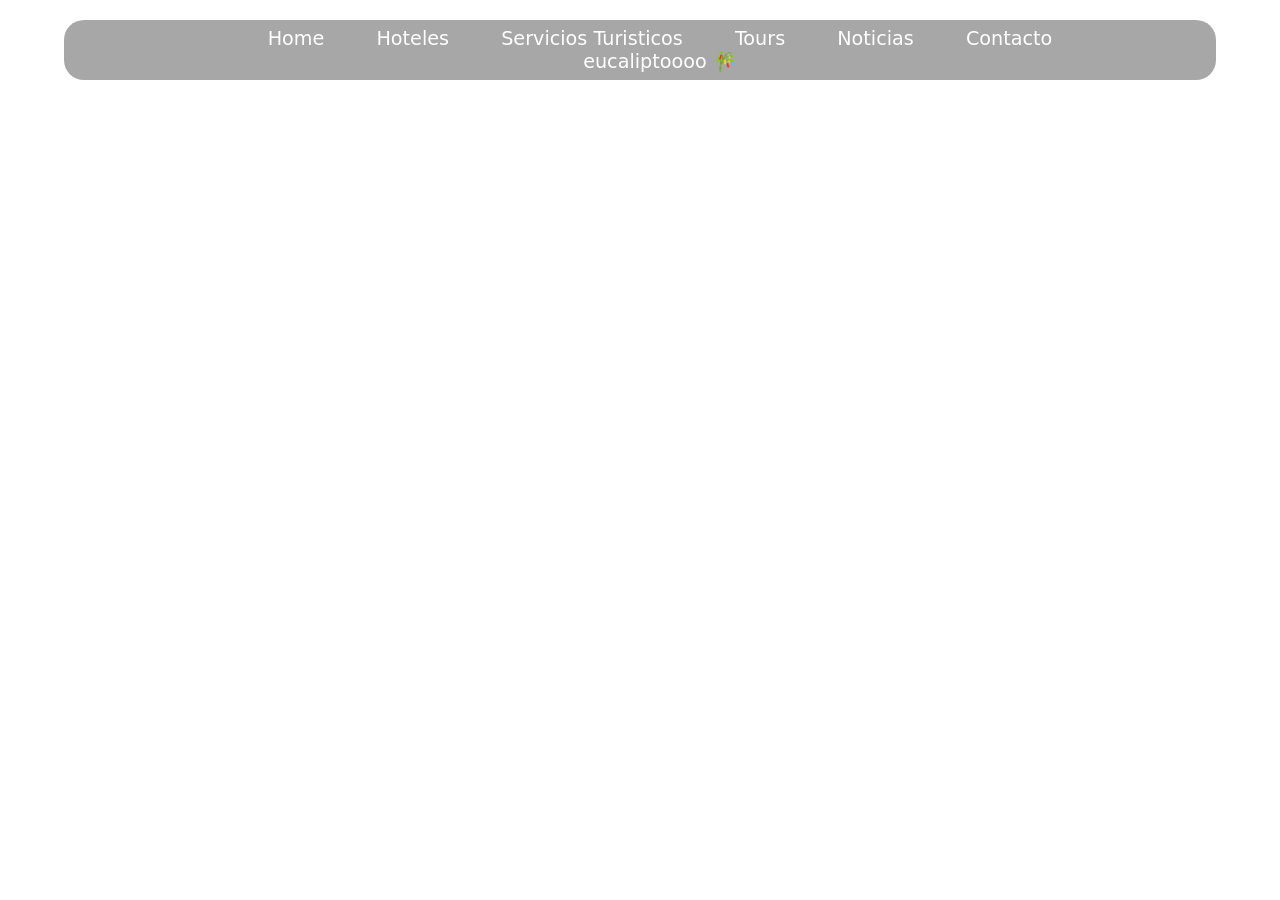
==== index.html @ eb4a388b "first commit" ====
<!DOCTYPE html>
<html lang="en">

<head>
	<meta charset="UTF-8">
	<meta name="viewport" content="width=device-width, initial-scale=1.0">
	<link rel="preconnect" href="https://fonts.googleapis.com">
	<link rel="preconnect" href="https://fonts.gstatic.com" crossorigin>
	<link href="https://fonts.googleapis.com/css2?family=Alatsi&display=swap" rel="stylesheet">
	<title>CostaMichoacan</title>
	<link rel="stylesheet" href="index.css">
	<link rel="script" href="script.js">
</head>

<body>
	<main>
		<section id="Titulo">

			<nav>
				<div class="container">
					<div class="des-menu">&#9776</div>
					<ul id="menu">
						<li><a href="#">Home</a></li>
						<li><a href="hoteles.html">Hoteles</a></li>
						<li><a href="#">Servicios Turisticos</a></li>
						<li><a href="#">Tours</a></li>
						<li><a href="#">Noticias</a></li>
						<li><a href="#">Contacto</a></li>
						<li><a href="https://www.youtube.com/watch?v=sJ_CGkYJjFk" target="_blank">eucaliptoooo 🎋</a>
						</li>
					</ul>
				</div>
			</nav>
			<div class="container">

				<h1 id="titulo">Costa Michoacán</h1>

				<p id="texto1">visita y conoce las mejores playas de la costa michoacana</p>
			</div>


		</section>
	</main>
</body>

</html>
---- index.css ----
* {
	box-sizing: border-box;
}

h1 {
	font-size: 4em;
}

body {
	font-family: system-ui, -apple-system, BlinkMacSystemFont, 'Segoe UI', Roboto, Oxygen, Ubuntu, Cantarell, 'Open Sans', 'Helvetica Neue', sans-serif;
	margin: 0;
}

p {
	font-size: 1.5em;
}

#link1 {
	font-size: 1.5em;
}

.container {

	max-width: 1000px;
	margin: auto;
}

.des-menu {
	display: none;
	font-size: 1.5em;
	color: white;
	cursor: pointer;
}

nav {
	border-radius: 20px;
	background-color: rgba(0, 0, 0, 0.345);
	width: 90%;
	margin-top: 20px;
	margin-left: auto;
	margin-right: auto;
}

nav li {
	list-style: none;
	display: inline;
	margin: 23px;
	justify-content: space-between;
}

#Titulo nav .container {
	font-size: 1.2em;
	height: 60px;
	display: flex;
	flex-direction: row;
	justify-content: center;
	align-items: center;
	text-align: center;
}

#Titulo nav .container a {
	color: white;
	margin-top: 0;
	margin-bottom: 0;
	text-decoration: none;
	margin: none;
}

#Titulo {
	height: 100vh;
	align-content: center;
	text-align: center;
	flex-direction: column;
	display: flex;
	color: white;
	background-image: linear-gradient(0deg,
			rgba(0, 0, 0, 0.33)), url(img/fondo_web.jpg);
	background-repeat: no-repeat;
	background-position: center center;
}

#Titulo #texto1 {
	padding: 0px 20px;
	margin: auto;
}

#Titulo h1 {
	margin: 0;
}

#Playas {
	display: flex;
	flex-direction: row;
	justify-content: space-evenly;
	text-align: center;
	height: 200vh;
	align-items: baseline;
	background-image: linear-gradient(0deg, rgba(0, 0, 0, 0.33)), url(img/jonathan-borba-TlrVTwdg7LA-unsplash.jpg);

}

#Playas .container {
	justify-content: center;
	align-items: center;
	text-align: center;
	align-content: center;
	background-position: center center;
	flex-direction: column;
	background-color: wheat;
	border-radius: 20px;
	min-width: 550px;
	max-width: 1400px;
	text-align: justify;
	margin: 50px;
}

#Playas p {
	margin: 0;
	padding: 20px 5px;
	padding-left: 20px;
	color: white;
	justify-content: justify;
	margin: 10px;
}

#Playas .texto {
	margin: 10px
}

#Playas .img-cont {
	background-image: url("img/ElFaro.jpg");
	margin: auto;
	background-size: cover;
	background-position: center center;
	background-repeat: no-repeat;
	height: 400px;
	width: 350px;
}

#Playas button {
	background-color: rgba(255, 255, 255, 0.653);
	border-radius: 10px;
	border-width: 0;
	height: 60px;
	width: 120px;
	font-size: 1em;
	margin: 20px;
	margin-left: auto;
	margin-right: auto;
}

#Playas #linkFaro:hover {
	background-color: rgba(209, 179, 82);
}



@media (max-width: 720px) {
	#Titulo nav .container {
		max-width: 1000px;
		font-size: 1.5em;
		height: 80px;
	}

	nav {
		margin: 20px;
		justify-self: left;
		width: 70px;
		height: 70px;
		border-radius: 50%;
	}

	.des-menu {
		display: block;
	}

	#menu {
		display: none;
		flex-direction: column;
		position: absolute;
		left: 0;
		width: 100%;
		padding: 10px 0;
		text-align: center;
	}

	/* Menú activo */
	#menu:hover {
		display: flex;
	}

	#Titulo h1 {
		font-size: 4em;
		font-family: "Alatsi", sans-serif;
		font-weight: 400;
		font-style: normal;

	}

	#Playas {
		flex-direction: column;
		justify-content: space-evenly;
	}

	#Titulo #texto1 {
		font-size: 2em;
		margin: auto;
	}

	#Playas .container {
		min-width: 80%;
		margin: 10px;
	}

	#Playas #textP1 {
		width: 50%;
		text-align: left;
		width: auto;
		margin-top: 20px;
		margin-left: 5%;
		margin-right: 5%;
		font-size: 1.8em;
		padding-bottom: 10%;
	}

	#Playas #linkFaro {
		margin-top: 20px;
		font-size: 1.5em;
	}

	#Playas .img-cont {
		height: 400px;
		width: 250px;
		margin: auto;
	}
}
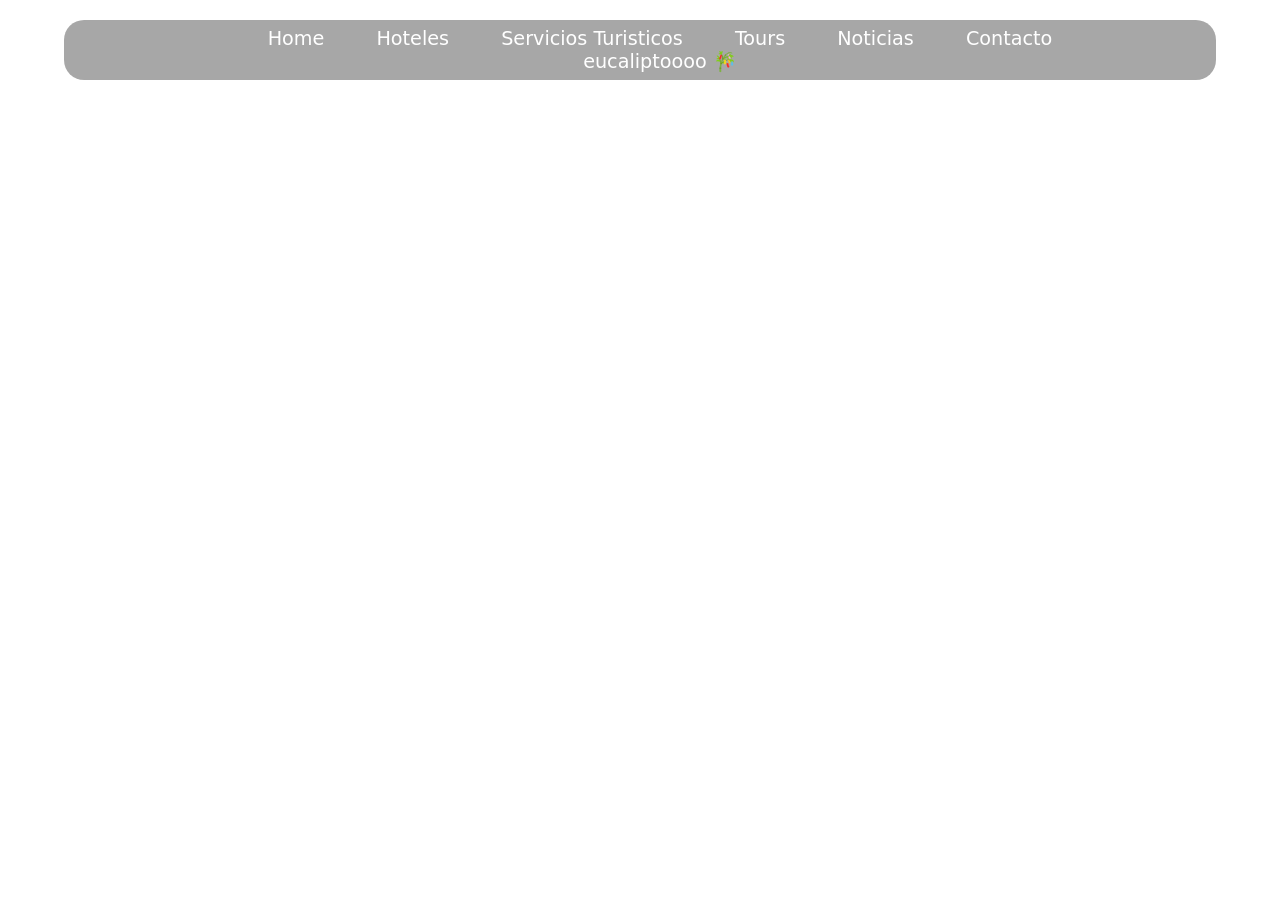
==== commit 12bcdebc: "En esta prueba se agrego una nueva pagina llamada serviciosTuristicos.html y se hicieron algunos aju" ====
--- a/index.html
+++ b/index.html
@@ -22,7 +22,7 @@
 					<ul id="menu">
 						<li><a href="#">Home</a></li>
 						<li><a href="hoteles.html">Hoteles</a></li>
-						<li><a href="#">Servicios Turisticos</a></li>
+						<li><a href="serviciosTuristicos.html">Servicios Turisticos</a></li>
 						<li><a href="#">Tours</a></li>
 						<li><a href="#">Noticias</a></li>
 						<li><a href="#">Contacto</a></li>
--- a/index.css
+++ b/index.css
@@ -39,6 +39,11 @@
 	margin-top: 20px;
 	margin-left: auto;
 	margin-right: auto;
+	position: fixed;
+	top: 0;
+	left: 0;
+	right: 0;
+	z-index: 1000;
 }
 
 nav li {
@@ -48,7 +53,7 @@
 	justify-content: space-between;
 }
 
-#Titulo nav .container {
+nav .container {
 	font-size: 1.2em;
 	height: 60px;
 	display: flex;
@@ -58,7 +63,7 @@
 	text-align: center;
 }
 
-#Titulo nav .container a {
+nav .container a {
 	color: white;
 	margin-top: 0;
 	margin-bottom: 0;
@@ -86,6 +91,7 @@
 
 #Titulo h1 {
 	margin: 0;
+	font-size: 100px;
 }
 
 #Playas {
@@ -93,38 +99,74 @@
 	flex-direction: row;
 	justify-content: space-evenly;
 	text-align: center;
-	height: 200vh;
 	align-items: baseline;
 	background-image: linear-gradient(0deg, rgba(0, 0, 0, 0.33)), url(img/jonathan-borba-TlrVTwdg7LA-unsplash.jpg);
-
-}
-
-#Playas .container {
-	justify-content: center;
+	background-repeat: no-repeat;
+}
+
+#Playas .containerP {
 	align-items: center;
 	text-align: center;
 	align-content: center;
 	background-position: center center;
-	flex-direction: column;
-	background-color: wheat;
-	border-radius: 20px;
+	background-color: whitesmoke;
 	min-width: 550px;
 	max-width: 1400px;
-	text-align: justify;
-	margin: 50px;
+	width: 30%;
+	text-align: left;
+	margin: 20px;
+	margin-top: 10%;
 }
 
 #Playas p {
 	margin: 0;
 	padding: 20px 5px;
 	padding-left: 20px;
-	color: white;
+	color: black;
 	justify-content: justify;
+	padding: 5px;
+}
+
+#Playas h2 {
+	font-size: 2em;
 	margin: 10px;
 }
 
-#Playas .texto {
-	margin: 10px
+#Playas .containerP img{
+	height: 25px;
+	width: 25px;
+	margin-right: 10px;
+}
+
+#Playas .containerP a {
+	color: black;
+	font-size: 1.2em;
+	margin-left: 20px;
+	padding-bottom: 20px;
+}
+
+.valoracion {
+    position: relative;
+    overflow: hidden;
+    display: inline-block;
+}
+
+.valoracion input {
+    position: absolute;
+    top: -100px;
+}
+
+
+.valoracion label {
+    float: right;
+    color: #c1b8b8;
+    font-size: 50px; 
+}
+
+.valoracion label:hover,
+.valoracion label:hover ~ label,
+.valoracion input:checked ~ label {
+    color: #ffff00;
 }
 
 #Playas .img-cont {
@@ -135,25 +177,46 @@
 	background-repeat: no-repeat;
 	height: 400px;
 	width: 350px;
-}
-
-#Playas button {
-	background-color: rgba(255, 255, 255, 0.653);
-	border-radius: 10px;
-	border-width: 0;
-	height: 60px;
-	width: 120px;
-	font-size: 1em;
+	margin-top: 20px;
+}
+
+#servicios {
+	display: flex;
+	flex-direction: column;
+	justify-content: space-evenly;
+	text-align: center;
+	align-items: center;
+	background-image: linear-gradient(0deg, rgba(0, 0, 0, 0.33)), url(img/jonathan-borba-TlrVTwdg7LA-unsplash.jpg);
+	height: 100vh;
+}
+
+#servicios h1 {
+	font-size: 5em;
+	margin: 10px;
+	text-align: center;
+	color: white;
+	margin-top: 100px;
+}
+
+#servicios #servicio1, #servicio2, #servicio3 {
+	width: 90%;
+	height: 250px;
+	background-color: rgba(255, 255, 255, 0.33);
+	border-radius: 100px;
 	margin: 20px;
-	margin-left: auto;
-	margin-right: auto;
-}
-
-#Playas #linkFaro:hover {
-	background-color: rgba(209, 179, 82);
-}
-
-
+	align-items: right;
+	display: flex;
+	justify-content: flex-end;
+}
+
+#servicios #img{
+	background-image: url(img/ElFaro.jpg);
+	height: 100%;
+	width: 50%;
+	background-repeat: no-repeat;
+	background-size: cover;
+	border-radius: 100px;
+}
 
 @media (max-width: 720px) {
 	#Titulo nav .container {
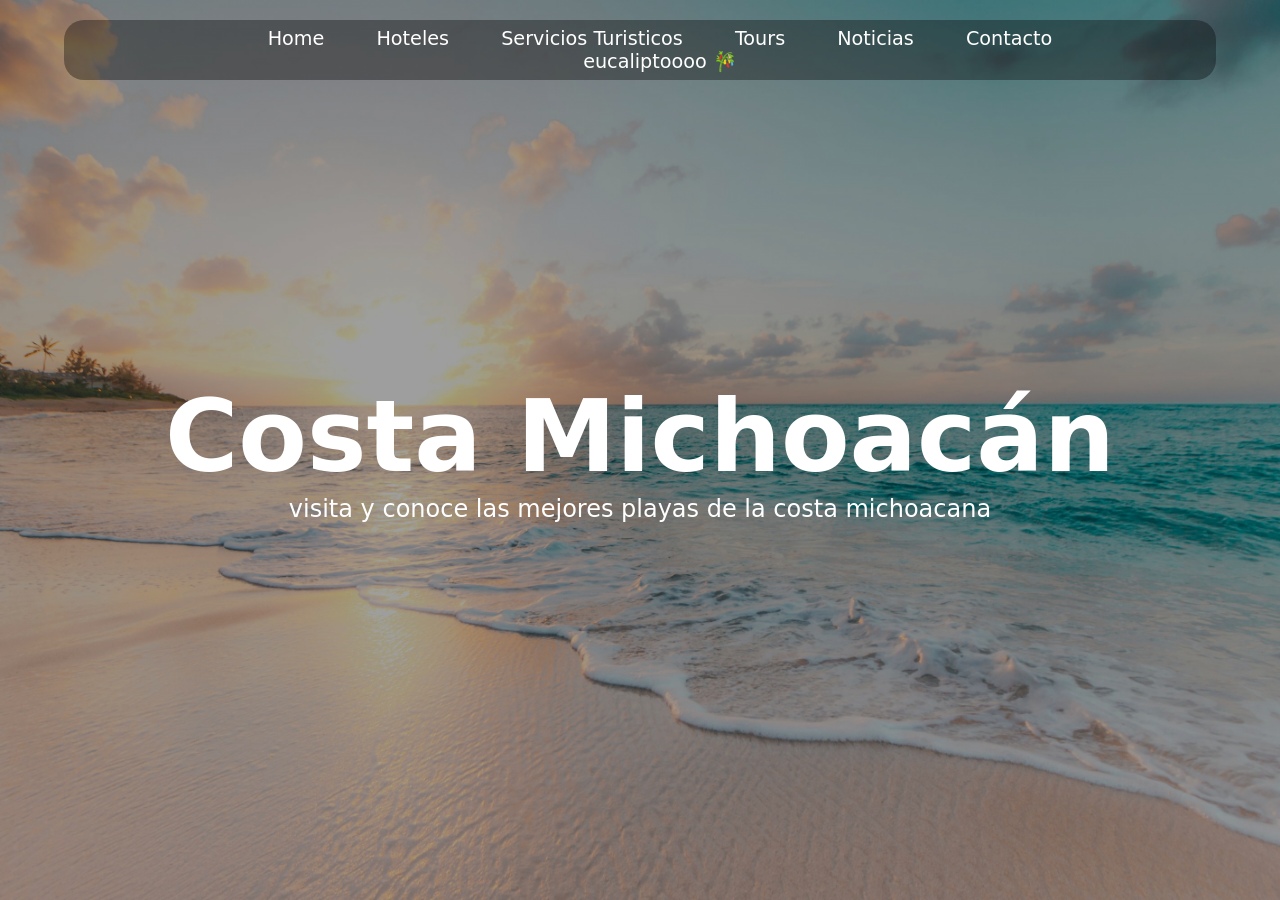
==== commit 59dd130c: "Se agregaron imagenes nuevas al carrusel y se crearon nuevas paginas html para contacto y noticias a" ====
--- a/index.html
+++ b/index.html
@@ -9,7 +9,6 @@
 	<link href="https://fonts.googleapis.com/css2?family=Alatsi&display=swap" rel="stylesheet">
 	<title>CostaMichoacan</title>
 	<link rel="stylesheet" href="index.css">
-	<link rel="script" href="script.js">
 </head>
 
 <body>
@@ -18,14 +17,15 @@
 
 			<nav>
 				<div class="container">
-					<div class="des-menu">&#9776</div>
-					<ul id="menu">
-						<li><a href="#">Home</a></li>
+					<input type="checkbox" id="menu-toggle" style="display: none;">
+					<label for="menu-toggle" class="des-menu">&#9776</label>
+					<ul id="menu" class="menu">
+						<li><a href="index.html">Home</a></li>
 						<li><a href="hoteles.html">Hoteles</a></li>
 						<li><a href="serviciosTuristicos.html">Servicios Turisticos</a></li>
-						<li><a href="#">Tours</a></li>
-						<li><a href="#">Noticias</a></li>
-						<li><a href="#">Contacto</a></li>
+						<li><a href="Tours.html">Tours</a></li>
+						<li><a href="noticias.html">Noticias</a></li>
+						<li><a href="contacto.html">Contacto</a></li>
 						<li><a href="https://www.youtube.com/watch?v=sJ_CGkYJjFk" target="_blank">eucaliptoooo 🎋</a>
 						</li>
 					</ul>
@@ -41,6 +41,11 @@
 
 		</section>
 	</main>
+
+	<!-- Contenedor de carrusel de fondo -->
+	<div id="bg-carousel" aria-hidden="true"></div>
+
+	<script src="js/carousel.js"></script>
 </body>
 
-</html>+</html>
--- a/index.css
+++ b/index.css
@@ -78,10 +78,8 @@
 	flex-direction: column;
 	display: flex;
 	color: white;
-	background-image: linear-gradient(0deg,
-			rgba(0, 0, 0, 0.33)), url(img/fondo_web.jpg);
-	background-repeat: no-repeat;
-	background-position: center center;
+	/* background default removido: ahora usaremos un contenedor absoluto para el carrusel */
+	position: relative; /* necesario para posicionar el carrusel absoluto */
 }
 
 #Titulo #texto1 {
@@ -109,13 +107,14 @@
 	text-align: center;
 	align-content: center;
 	background-position: center center;
-	background-color: whitesmoke;
+	background-color: rgb(227, 220, 220);
 	min-width: 550px;
 	max-width: 1400px;
 	width: 30%;
 	text-align: left;
 	margin: 20px;
 	margin-top: 10%;
+	border-radius: 20px;
 }
 
 #Playas p {
@@ -169,8 +168,8 @@
     color: #ffff00;
 }
 
-#Playas .img-cont {
-	background-image: url("img/ElFaro.jpg");
+#Playas .hacienda {
+	background-image: url("img/hotel_hacienda_trinidad.png");
 	margin: auto;
 	background-size: cover;
 	background-position: center center;
@@ -180,14 +179,47 @@
 	margin-top: 20px;
 }
 
+#Playas .camilaPalace {
+	background-image: url("img/hotel_Camila_Palace.png");
+	margin: auto;
+	background-size: cover;
+	background-position: center center;
+	background-repeat: no-repeat;
+	height: 400px;
+	width: 350px;
+	margin-top: 20px;
+}
+
+#Playas .kalakiAtl {
+	background-image: url("img/hotel_Kalaki_Atl.png");
+	margin: auto;
+	background-size: cover;
+	background-position: center center;
+	background-repeat: no-repeat;
+	height: 400px;
+	width: 350px;
+	margin-top: 20px;
+}
+
+#Playas .lasPeñas {
+	background-image: url("img/hotel_las_penas.png");
+	margin: auto;
+	background-size: cover;
+	background-position: center center;
+	background-repeat: no-repeat;
+	height: 400px;
+	width: 350px;
+	margin-top: 20px;
+}
+
 #servicios {
 	display: flex;
 	flex-direction: column;
-	justify-content: space-evenly;
+	justify-content: space-between;
 	text-align: center;
 	align-items: center;
 	background-image: linear-gradient(0deg, rgba(0, 0, 0, 0.33)), url(img/jonathan-borba-TlrVTwdg7LA-unsplash.jpg);
-	height: 100vh;
+	height: auto;
 }
 
 #servicios h1 {
@@ -200,56 +232,194 @@
 
 #servicios #servicio1, #servicio2, #servicio3 {
 	width: 90%;
-	height: 250px;
+	height: 200px;
 	background-color: rgba(255, 255, 255, 0.33);
 	border-radius: 100px;
 	margin: 20px;
 	align-items: right;
 	display: flex;
-	justify-content: flex-end;
-}
-
-#servicios #img{
-	background-image: url(img/ElFaro.jpg);
+	flex-direction: row;
+	justify-content: space-between;	
+}
+
+#servicios #imgServicio1, #imgServicio2, #imgServicio3 {
 	height: 100%;
 	width: 50%;
 	background-repeat: no-repeat;
 	background-size: cover;
 	border-radius: 100px;
-}
+	background-position-y: -100px;
+}
+
+#servicios #imgServicio1{
+	background-image: url(img/servicios_boda_playa.jpeg);
+}
+#servicios #imgServicio2{
+	background-image: url(img/servicios_spa.jpg);
+}
+
+#servicios #imgServicio3{
+	background-image: url(img/ElFaro.jpg);
+}
+
+#servicios #texto {
+	font-size: 2.5em;
+	color: white;
+	display: grid;
+	place-items: center;
+	width:45%;
+}
+
+#servicios a{
+	color: white;
+	text-decoration: none;
+}
+
+#Bodas {
+	background-image: linear-gradient(0deg, rgba(0, 0, 0, 0.33)), url(img/boda_playa.jpg);
+	background-size: cover;
+	background-position: center center;
+	background-repeat: no-repeat;
+	height: auto;
+	margin-top: 0;
+	display: flex;
+}
+
+#Bodas #texto1{
+	display: grid;
+	place-content: center;
+	color: white;
+	text-align: left;
+	background-color: rgba(0, 0, 0, 0.33);
+	border-radius: 20px;
+	width: 45%;
+	margin-left: 5%;
+	margin-top: 100px;
+}
+
+#Bodas #texto1 p{
+	text-align: justify;
+	margin: 20px;
+	margin-left: 50px;
+	margin-right: 50px;
+	font-size: 2.2em
+}
+
+#Bodas .textos{
+	display: flex;
+	flex-direction: column;
+	justify-content: space-between;
+	width: 45%;
+	margin-left: 5%;
+	margin-right: 5%;
+	margin-top: 100px;
+}
+
+#Bodas #texto2, #texto3, #texto4, #texto5{
+	color: white;
+	text-align: center;
+	font-size: clamp(0.8em, 1.5rem, 1.5em);
+	background-color: rgba(0, 0, 0, 0.33);
+	border-radius: 20px;
+	height: auto;
+}
+
+#Bodas #texto5{
+	margin-bottom: 100px;
+}
+
+#Bodas h2{
+	color: white;
+	text-align: left;
+	height: auto;
+	margin: 0;
+	margin-left: 10px;
+	margin-top: 10px;
+}
+
+#Bodas p{
+	text-align: left;
+	margin-left: 10px;
+	margin: 5px;
+}
+
+#Tours {
+	display: flex;
+	flex-direction: row;
+	justify-content: space-evenly;
+	text-align: center;
+	align-items: baseline;
+	background-image: linear-gradient(0deg, rgba(0, 0, 0, 0.33)), url(img/jonathan-borba-TlrVTwdg7LA-unsplash.jpg);
+	background-repeat: no-repeat;
+}
+
+#Tours .containerP {
+	align-items: center;
+	text-align: center;
+	align-content: center;
+	background-position: center center;
+	background-color: rgb(227, 220, 220);
+	min-width: 550px;
+	max-width: 1400px;
+	width: 30%;
+	text-align: left;
+	margin: 20px;
+	margin-top: 10%;
+	border-radius: 20px;
+}
+
+
+#Tours .Ixtapilla, .albercas, .bucerias {
+	background-repeat: no-repeat;
+	background-position: center center;
+	background-size: cover;
+	overflow: hidden;
+	height: 400px;
+	width: 350px; 
+	margin: auto auto;
+	margin-top: 20px;
+}
+
+#Tours .Ixtapilla img, .albercas img, .bucerias img {
+	width: 100%;
+	height: 100%;
+}
+
+
 
 @media (max-width: 720px) {
-	#Titulo nav .container {
-		max-width: 1000px;
-		font-size: 1.5em;
-		height: 80px;
-	}
 
 	nav {
-		margin: 20px;
-		justify-self: left;
-		width: 70px;
-		height: 70px;
+		margin: 10px;
+		width: 65px;
+		height: 65px;
 		border-radius: 50%;
 	}
-
+	
 	.des-menu {
 		display: block;
+		margin: auto;
 	}
 
 	#menu {
 		display: none;
 		flex-direction: column;
-		position: absolute;
+		position: absolute; 
 		left: 0;
-		width: 100%;
+		top: 70px;
+		width: 150px;
 		padding: 10px 0;
 		text-align: center;
-	}
-
-	/* Menú activo */
-	#menu:hover {
+		background-color: rgba(0, 0, 0, 0.50);
+		border-radius: 20px;
+	}
+
+	#menu-toggle:checked ~ #menu {
 		display: flex;
+	}
+
+	#menu li {
+		margin: 10px 0;
 	}
 
 	#Titulo h1 {
@@ -262,17 +432,23 @@
 
 	#Playas {
 		flex-direction: column;
-		justify-content: space-evenly;
+		height: auto;
+		width: 100%;
 	}
 
 	#Titulo #texto1 {
 		font-size: 2em;
 		margin: auto;
-	}
-
-	#Playas .container {
-		min-width: 80%;
-		margin: 10px;
+		padding: 0 10px;
+
+	}
+
+	#Playas .containerP {
+		min-width: auto;
+		margin: 10px auto;
+		padding: 10px;
+		width: 90%;
+		margin-top: 20px;
 	}
 
 	#Playas #textP1 {
@@ -282,18 +458,179 @@
 		margin-top: 20px;
 		margin-left: 5%;
 		margin-right: 5%;
-		font-size: 1.8em;
+		font-size: 60px;
 		padding-bottom: 10%;
+
 	}
 
 	#Playas #linkFaro {
 		margin-top: 20px;
 		font-size: 1.5em;
-	}
-
-	#Playas .img-cont {
-		height: 400px;
-		width: 250px;
+		margin-left: 5%;
+		margin-bottom: 20px;
+	}
+
+	#Playas .hacienda{
+		width: auto;
+		height: 300px;
 		margin: auto;
-	}
+		margin-top: 10px;
+	}
+
+	#Playas .camilaPalace{
+		width: auto;
+		height: 300px;
+		margin: auto;
+		margin-top: 10px;
+	}
+
+	#Playas .kalakiAtl{
+		width: auto;
+		height: 300px;
+		margin: auto;
+		margin-top: 10px;
+	}
+
+	#Playas .lasPeñas{
+		width: auto;
+		height: 300px;
+		margin: auto;
+		margin-top: 10px;
+	}
+
+	#servicios h1 {
+		font-size: 3em;
+		margin-top: 50px;
+	}
+
+	#imgServicio1, #imgServicio2, #imgServicio3 {
+		display: none;
+	}
+
+	#servicios #texto {
+		font-size: 1.5em;
+		width: 100%;
+	}
+
+	#Bodas {
+		flex-direction: column;
+		height: auto;
+	}
+
+	#Bodas #texto1{
+		width: 90%;
+		margin-left: auto;
+		margin-right: auto;
+		margin-top: 50px;
+		font-size: 0.5em;
+	}
+
+	#Bodas .textos{
+		width: 90%;
+		margin-top: 50px;
+		font-size: 0.5em;
+	}
+
+	#Bodas #texto2, #texto3, #texto4, #texto5{
+		margin-bottom: 20px;
+	}
+}
+
+.service-text span {
+	display: inline-block;
+	transition: transform 220ms cubic-bezier(.2,.9,.2,1), color 220ms;
+	will-change: transform;
+	cursor: default;
+}
+.service-text span.grow {
+	transform: scale(1.35);
+	color: #ffeb3b;
+}
+.service-text {
+	cursor: pointer;
+	-webkit-user-select: none;
+	user-select: none;
+}
+
+#bg-carousel {
+	position: absolute;
+	inset: 0;
+	z-index: -1; 
+	overflow: hidden;
+}
+
+#bg-carousel .slide {
+	position: absolute;
+	inset: 0;
+	background-size: cover;
+	background-position: center center;
+	background-repeat: no-repeat;
+	opacity: 0;
+	transition: opacity 1s ease-in-out;
+}
+
+#bg-carousel .slide.show {
+	opacity: 1;
+}
+
+#bg-carousel::after {
+	content: '';
+	position: absolute;
+	inset: 0;
+	background: linear-gradient(0deg, rgba(0,0,0,0.33), rgba(0,0,0,0.33));
+	pointer-events: none;
+}
+
+.news-list {
+	width: 100%;
+}
+.news-strip {
+	display: block;
+	width: 90%;
+	background: rgba(255,255,255,0.06);
+	color: white;
+	padding: 24px 40px;
+	box-sizing: border-box;
+	border-top: 1px solid rgba(255,255,255,0.06);
+	border-bottom: 1px solid rgba(0,0,0,0.12);
+	transition: transform 220ms ease, background 220ms;
+}
+
+#noticias {
+	background-image: linear-gradient(0deg, rgba(0, 0, 0, 0.33)), url(img/jonathan-borba-TlrVTwdg7LA-unsplash.jpg);
+	background-size: cover;
+	background-position: center center;
+	background-repeat: no-repeat;
+	color: white;
+	margin:none;
+	height: 150vh;
+}
+
+#noticias h1 {
+	text-align: center;
+	margin-top: 0	;
+	padding-top: 40px;
+}
+
+.news-strip{
+	margin-bottom: 50px;
+}
+.news-strip h3 {
+	margin: 0 0 6px 0;
+	font-size: 1.6em;
+}
+.news-strip p {
+	margin: 0;
+	opacity: 0.95;
+}
+.news-strip:hover {
+	transform: scale(1.02);
+	background: rgba(255,255,255,0.10);
+}
+
+@media (max-width: 720px) {
+	.news-strip {
+		padding: 18px 20px;
+	}
+	.news-strip h3 { font-size: 1.3em; }
 }
